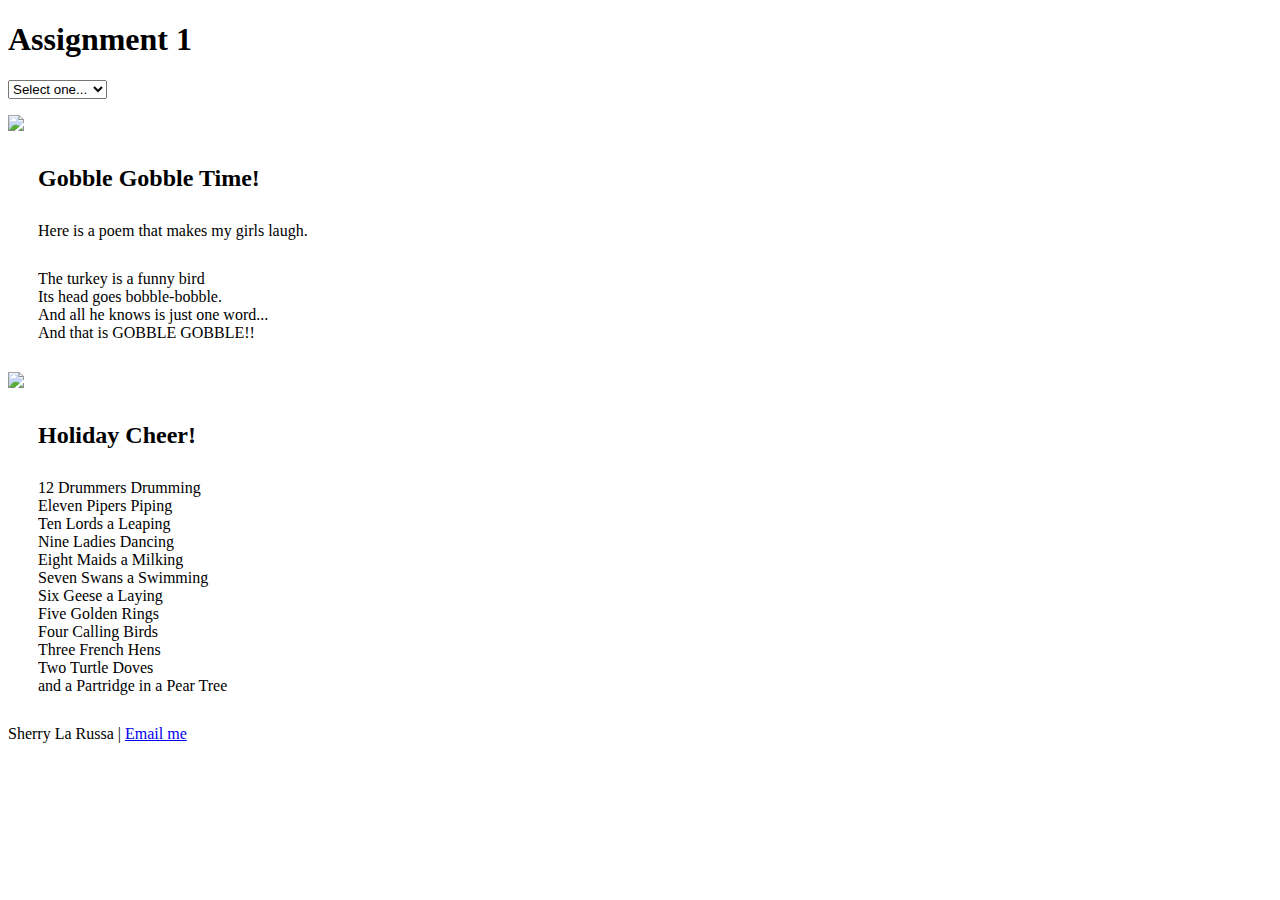
==== Assignment1/index.html @ 2f3067c6 "Create index.html" ====
<!DOCTYPE html>

<html>
<head>
    <title>Assignment 1 - IS633</title>
    <link rel="stylesheet" type="text/css" href="styles/Assignment1.css" >
    <script type="text/javascript" src="js/Assignment1.js"></script>
</head>

<body>
    <header id="header">
        <h1>Assignment 1</h1>
    </header>
    <section id=dropDown>
        <select onchange="ShowSection();" id="contentControl">
            <option>Select one...</option>
            <option>Show Area 1</option>
            <option>Show Area 2</option>
        </select>   
    </section>
    <section id="Thanksgiving" class="Thanksgiving">
        <p>
            <img id="tg_img" src="images/Thanksgiving.jpg">
            <h2 style="margin: 30px"; >Gobble Gobble Time!</h2>
            <p style="margin: 30px";>Here is a poem that makes my girls laugh.</p>
            <p style="margin: 30px";>
                The turkey is a funny bird
                <br>
                Its head goes bobble-bobble.
                <br>
                And all he knows is just one word...
                <br>
                And that is GOBBLE GOBBLE!!</p>
        </p>    
    </section>
    
    <section id="Christmas" class="Christmas">
        <p>
            <div class="ChristmasIMG">
            <img id="tg_img" src="images/Christmas.jpg">
            </div>
            <h2 style="margin: 30px";>Holiday Cheer!</h2>
            <p style="margin: 30px";>
                12 Drummers Drumming<br>
                Eleven Pipers Piping<br>
                Ten Lords a Leaping<br>
                Nine Ladies Dancing<br>
                Eight Maids a Milking<br>
                Seven Swans a Swimming<br>
                Six Geese a Laying<br>
                Five Golden Rings<br>
                Four Calling Birds<br>
                Three French Hens<br>
                Two Turtle Doves<br>
                and a Partridge in a Pear Tree
            </p>
        </p>    
    </section>
    <div id="divf">
        <footer>
            <p>Sherry La Russa | <a href="mailto:sklr4315@uab.edu"> Email me</a>   
            </p>
        </footer>
    </div>



</body>
</html>
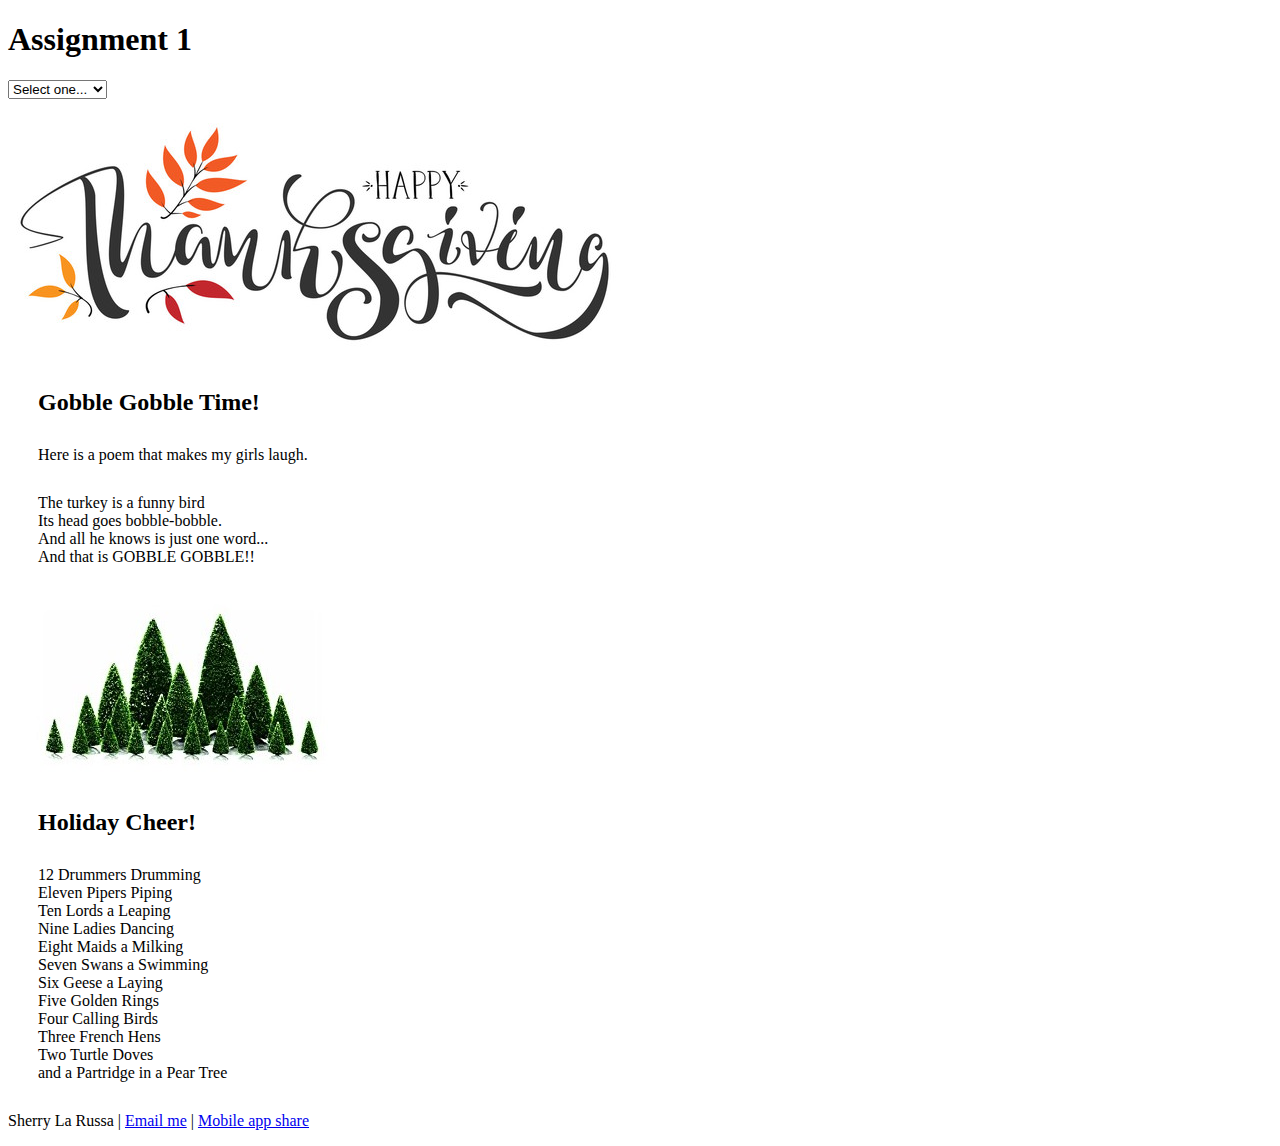
==== commit ea9c4698: "Added a link in the footer" ====
--- a/Assignment1/index.html
+++ b/Assignment1/index.html
@@ -1,69 +1,69 @@
-<!DOCTYPE html>
-
-<html>
-<head>
-    <title>Assignment 1 - IS633</title>
-    <link rel="stylesheet" type="text/css" href="styles/Assignment1.css" >
-    <script type="text/javascript" src="js/Assignment1.js"></script>
-</head>
-
-<body>
-    <header id="header">
-        <h1>Assignment 1</h1>
-    </header>
-    <section id=dropDown>
-        <select onchange="ShowSection();" id="contentControl">
-            <option>Select one...</option>
-            <option>Show Area 1</option>
-            <option>Show Area 2</option>
-        </select>   
-    </section>
-    <section id="Thanksgiving" class="Thanksgiving">
-        <p>
-            <img id="tg_img" src="images/Thanksgiving.jpg">
-            <h2 style="margin: 30px"; >Gobble Gobble Time!</h2>
-            <p style="margin: 30px";>Here is a poem that makes my girls laugh.</p>
-            <p style="margin: 30px";>
-                The turkey is a funny bird
-                <br>
-                Its head goes bobble-bobble.
-                <br>
-                And all he knows is just one word...
-                <br>
-                And that is GOBBLE GOBBLE!!</p>
-        </p>    
-    </section>
-    
-    <section id="Christmas" class="Christmas">
-        <p>
-            <div class="ChristmasIMG">
-            <img id="tg_img" src="images/Christmas.jpg">
-            </div>
-            <h2 style="margin: 30px";>Holiday Cheer!</h2>
-            <p style="margin: 30px";>
-                12 Drummers Drumming<br>
-                Eleven Pipers Piping<br>
-                Ten Lords a Leaping<br>
-                Nine Ladies Dancing<br>
-                Eight Maids a Milking<br>
-                Seven Swans a Swimming<br>
-                Six Geese a Laying<br>
-                Five Golden Rings<br>
-                Four Calling Birds<br>
-                Three French Hens<br>
-                Two Turtle Doves<br>
-                and a Partridge in a Pear Tree
-            </p>
-        </p>    
-    </section>
-    <div id="divf">
-        <footer>
-            <p>Sherry La Russa | <a href="mailto:sklr4315@uab.edu"> Email me</a>   
-            </p>
-        </footer>
-    </div>
-
-
-
-</body>
-</html>
+<!DOCTYPE html>
+
+<html>
+<head>
+    <title>Assignment 1 - IS633</title>
+    <link rel="stylesheet" type="text/css" href="styles/Assignment1.css" >
+    <script type="text/javascript" src="js/Assignment1.js"></script>
+</head>
+
+<body>
+    <header id="header">
+        <h1>Assignment 1</h1>
+    </header>
+    <section id=dropDown>
+        <select onchange="ShowSection();" id="contentControl">
+            <option>Select one...</option>
+            <option>Show Area 1</option>
+            <option>Show Area 2</option>
+        </select>   
+    </section>
+    <section id="Thanksgiving" class="Thanksgiving">
+        <p>
+            <img id="tg_img" src="images/Thanksgiving.jpg">
+            <h2 style="margin: 30px"; >Gobble Gobble Time!</h2>
+            <p style="margin: 30px";>Here is a poem that makes my girls laugh.</p>
+            <p style="margin: 30px";>
+                The turkey is a funny bird
+                <br>
+                Its head goes bobble-bobble.
+                <br>
+                And all he knows is just one word...
+                <br>
+                And that is GOBBLE GOBBLE!!</p>
+        </p>    
+    </section>
+    
+    <section id="Christmas" class="Christmas">
+        <p>
+            <div class="ChristmasIMG">
+            <img id="tg_img" src="images/Christmas.jpg">
+            </div>
+            <h2 style="margin: 30px";>Holiday Cheer!</h2>
+            <p style="margin: 30px";>
+                12 Drummers Drumming<br>
+                Eleven Pipers Piping<br>
+                Ten Lords a Leaping<br>
+                Nine Ladies Dancing<br>
+                Eight Maids a Milking<br>
+                Seven Swans a Swimming<br>
+                Six Geese a Laying<br>
+                Five Golden Rings<br>
+                Four Calling Birds<br>
+                Three French Hens<br>
+                Two Turtle Doves<br>
+                and a Partridge in a Pear Tree
+            </p>
+        </p>    
+    </section>
+    <div id="divf">
+        <footer>
+            <p>Sherry La Russa | <a href="mailto:sklr4315@uab.edu"> Email me</a>    |    <a href="https://build.phonegap.com/apps/2864672/share"> Mobile app share</a>  
+            </p>
+        </footer>
+    </div>
+
+
+
+</body>
+</html>
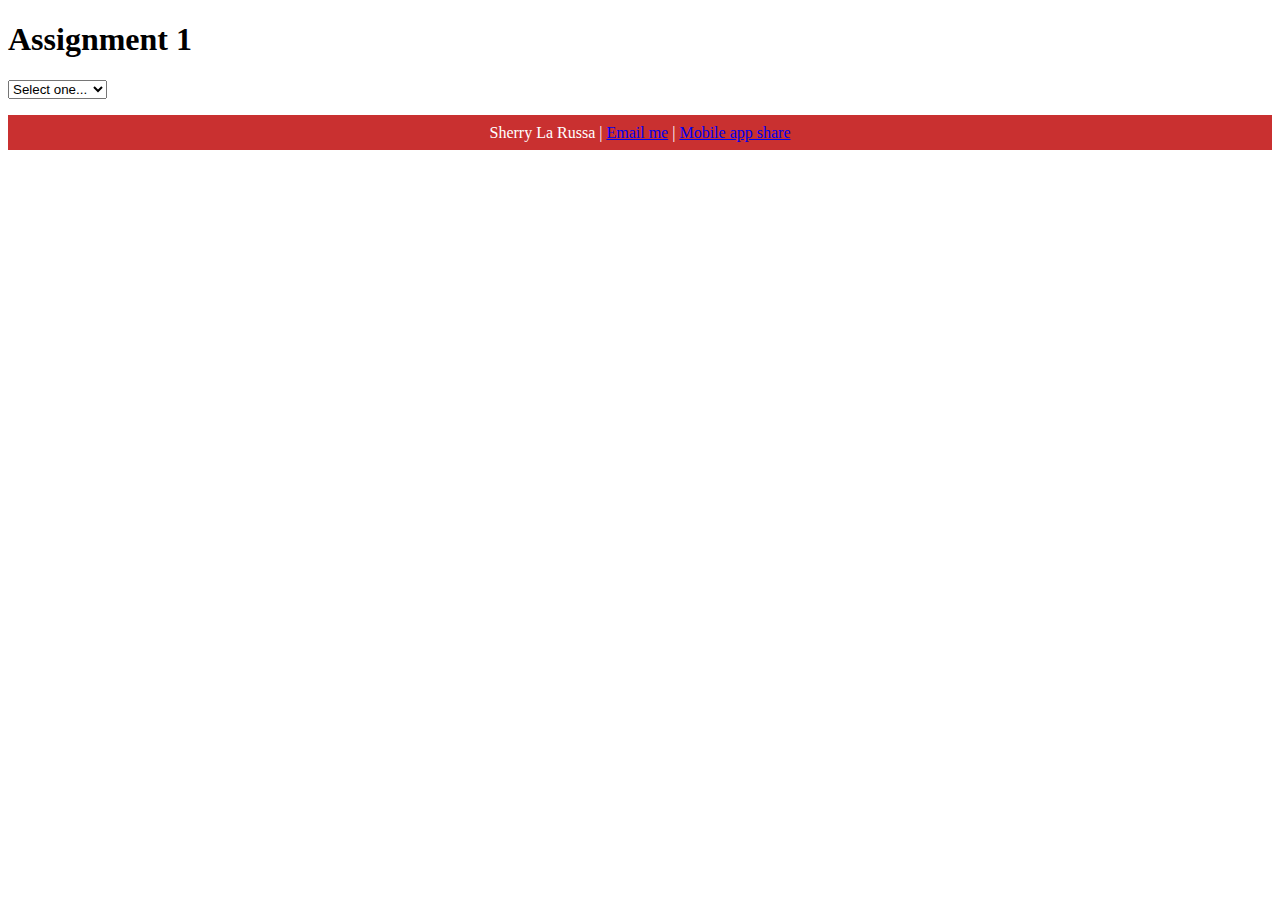
==== commit 38f2f788: "Changed links for CSS/JS" ====
--- a/Assignment1/index.html
+++ b/Assignment1/index.html
@@ -3,8 +3,8 @@
 <html>
 <head>
     <title>Assignment 1 - IS633</title>
-    <link rel="stylesheet" type="text/css" href="styles/Assignment1.css" >
-    <script type="text/javascript" src="js/Assignment1.js"></script>
+    <link rel="stylesheet" type="text/css" href="./styles/Assignment1.css" >
+    <script type="text/javascript" src="./js/Assignment1.js"></script>
 </head>
 
 <body>
--- a/Assignment1/styles/Assignment1.css
+++ b/Assignment1/styles/Assignment1.css
@@ -0,0 +1,38 @@
+body
+    {
+        font-family: Segoe UI;     
+    }
+
+#dropDown
+    {
+        font-family: courier ;
+        margin: 0 ;
+        padding: 0;
+    }
+    
+section.Thanksgiving
+    {
+        position: relative;
+        width: 600px;
+        display: none;
+        overflow: scroll;
+    }
+
+section.Christmas
+    {
+        position: relative;
+        width: 600px;
+        display: none;
+        overflow: scroll;   
+    }
+
+#divf
+    {
+        background-color: #c93030;
+        bottom: 0;
+        color: #FFFFFF;
+        line-height: 35px;
+        position: relative;
+        text-align: center;
+        width: 100%;
+    }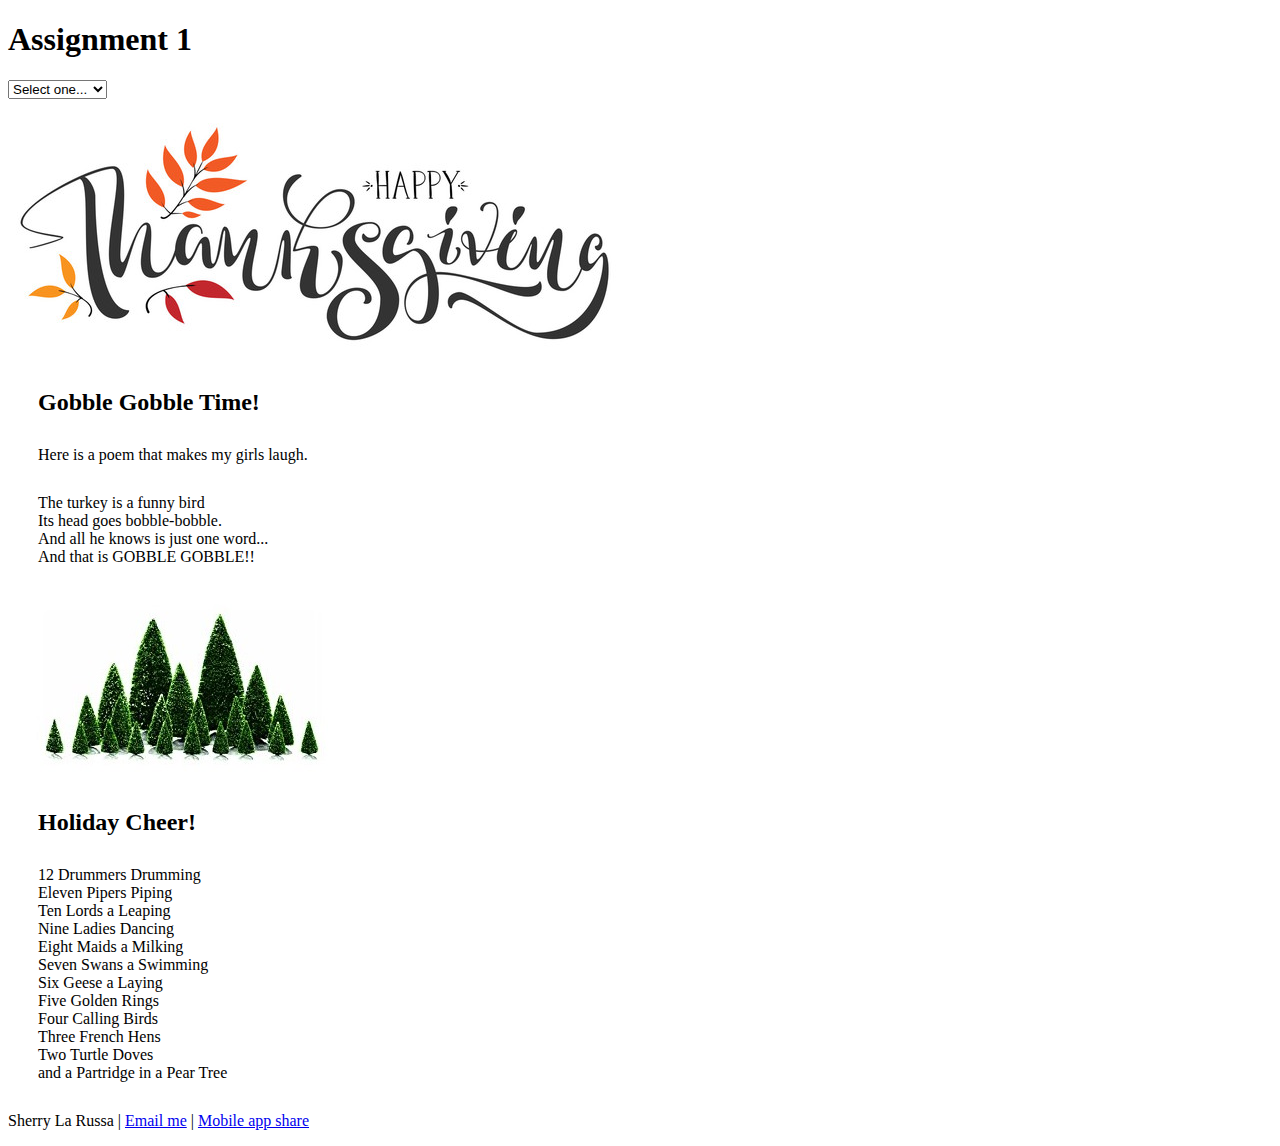
==== commit c447c610: "Changed Paths" ====
--- a/Assignment1/index.html
+++ b/Assignment1/index.html
@@ -3,8 +3,9 @@
 <html>
 <head>
     <title>Assignment 1 - IS633</title>
-    <link rel="stylesheet" type="text/css" href="./styles/Assignment1.css" >
-    <script type="text/javascript" src="./js/Assignment1.js"></script>
+    <link rel="stylesheet" type="text/css" href="../styles/Assignment1.css" >
+    <script type="text/javascript" src="../js/Assignment1.js"></script>
+    <script type="text/javascript" charset="utf-8" src="../cordova.js"></script>  
 </head>
 
 <body>
